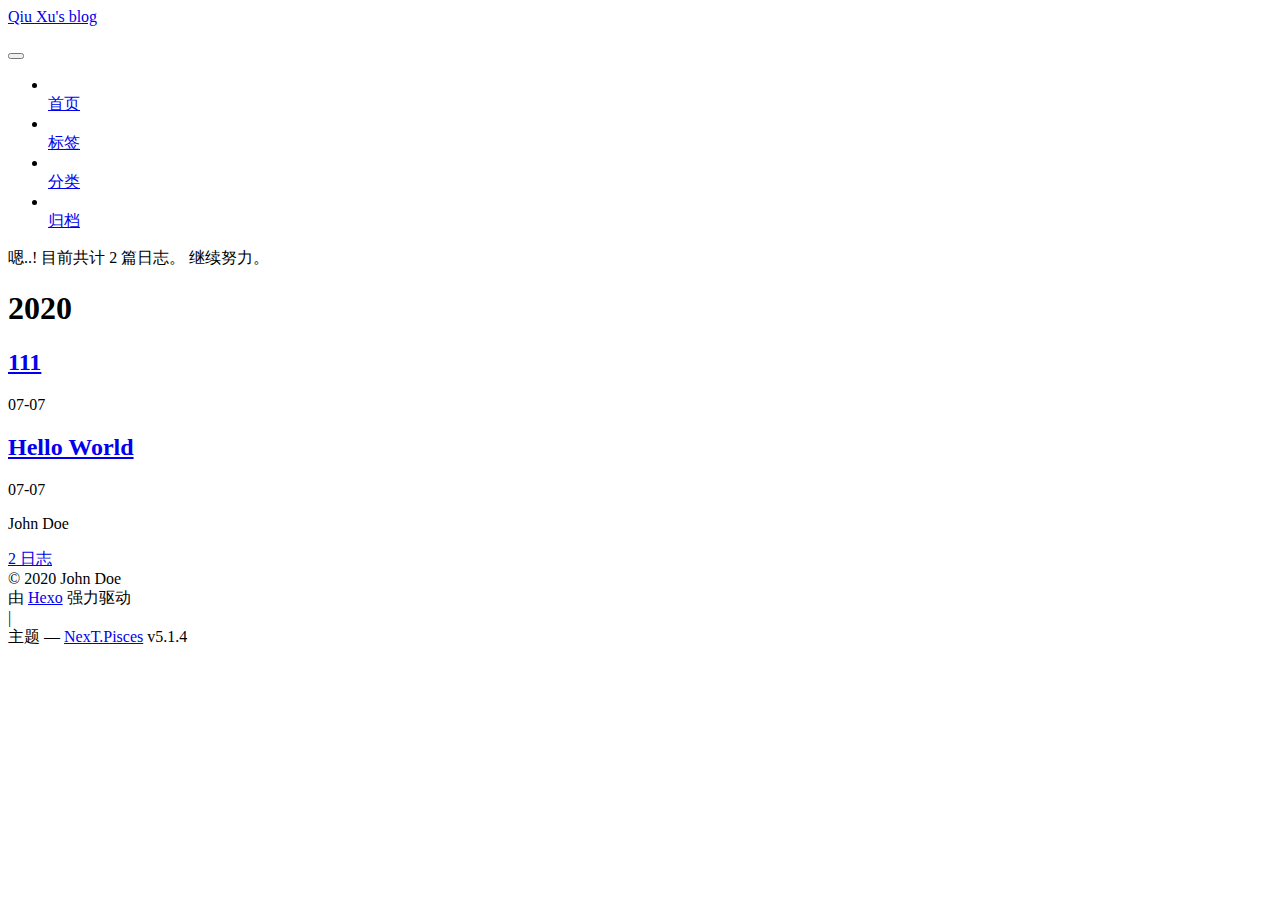
==== archives/index.html @ f4ee1729 "Site updated: 2020-07-08 08:57:32" ====
<!DOCTYPE html>



  


<html class="theme-next pisces use-motion" lang="zh-Hans">
<head>
  <meta charset="UTF-8"/>
<meta http-equiv="X-UA-Compatible" content="IE=edge" />
<meta name="viewport" content="width=device-width, initial-scale=1, maximum-scale=1"/>
<meta name="theme-color" content="#222">









<meta http-equiv="Cache-Control" content="no-transform" />
<meta http-equiv="Cache-Control" content="no-siteapp" />
















  
  
  <link href="/lib/fancybox/source/jquery.fancybox.css?v=2.1.5" rel="stylesheet" type="text/css" />







<link href="/lib/font-awesome/css/font-awesome.min.css?v=4.6.2" rel="stylesheet" type="text/css" />

<link href="/css/main.css?v=5.1.4" rel="stylesheet" type="text/css" />


  <link rel="apple-touch-icon" sizes="180x180" href="/images/apple-touch-icon-next.png?v=5.1.4">


  <link rel="icon" type="image/png" sizes="32x32" href="/images/favicon-32x32-next.png?v=5.1.4">


  <link rel="icon" type="image/png" sizes="16x16" href="/images/favicon-16x16-next.png?v=5.1.4">


  <link rel="mask-icon" href="/images/logo.svg?v=5.1.4" color="#222">





  <meta name="keywords" content="Hexo, NexT" />










<meta property="og:type" content="website">
<meta property="og:title" content="Qiu Xu&#39;s blog">
<meta property="og:url" content="http://yoursite.com/archives/index.html">
<meta property="og:site_name" content="Qiu Xu&#39;s blog">
<meta property="article:author" content="John Doe">
<meta name="twitter:card" content="summary">



<script type="text/javascript" id="hexo.configurations">
  var NexT = window.NexT || {};
  var CONFIG = {
    root: '/',
    scheme: 'Pisces',
    version: '5.1.4',
    sidebar: {"position":"left","display":"post","offset":12,"b2t":false,"scrollpercent":false,"onmobile":false},
    fancybox: true,
    tabs: true,
    motion: {"enable":true,"async":false,"transition":{"post_block":"fadeIn","post_header":"slideDownIn","post_body":"slideDownIn","coll_header":"slideLeftIn","sidebar":"slideUpIn"}},
    duoshuo: {
      userId: '0',
      author: '博主'
    },
    algolia: {
      applicationID: '',
      apiKey: '',
      indexName: '',
      hits: {"per_page":10},
      labels: {"input_placeholder":"Search for Posts","hits_empty":"We didn't find any results for the search: ${query}","hits_stats":"${hits} results found in ${time} ms"}
    }
  };
</script>



  <link rel="canonical" href="http://yoursite.com/archives/"/>





  <title>归档 | Qiu Xu's blog</title>
  








<meta name="generator" content="Hexo 4.2.1"></head>

<body itemscope itemtype="http://schema.org/WebPage" lang="zh-Hans">

  
  
    
  

  <div class="container sidebar-position-left page-archive">
    <div class="headband"></div>

    <header id="header" class="header" itemscope itemtype="http://schema.org/WPHeader">
      <div class="header-inner"><div class="site-brand-wrapper">
  <div class="site-meta ">
    

    <div class="custom-logo-site-title">
      <a href="/"  class="brand" rel="start">
        <span class="logo-line-before"><i></i></span>
        <span class="site-title">Qiu Xu's blog</span>
        <span class="logo-line-after"><i></i></span>
      </a>
    </div>
      
        <p class="site-subtitle"></p>
      
  </div>

  <div class="site-nav-toggle">
    <button>
      <span class="btn-bar"></span>
      <span class="btn-bar"></span>
      <span class="btn-bar"></span>
    </button>
  </div>
</div>

<nav class="site-nav">
  

  
    <ul id="menu" class="menu">
      
        
        <li class="menu-item menu-item-home">
          <a href="/" rel="section">
            
              <i class="menu-item-icon fa fa-fw fa-question-circle"></i> <br />
            
            首页
          </a>
        </li>
      
        
        <li class="menu-item menu-item-tags">
          <a href="/tags" rel="section">
            
              <i class="menu-item-icon fa fa-fw fa-question-circle"></i> <br />
            
            标签
          </a>
        </li>
      
        
        <li class="menu-item menu-item-categories">
          <a href="/categories" rel="section">
            
              <i class="menu-item-icon fa fa-fw fa-question-circle"></i> <br />
            
            分类
          </a>
        </li>
      
        
        <li class="menu-item menu-item-archives">
          <a href="/archives/%20" rel="section">
            
              <i class="menu-item-icon fa fa-fw fa-archive"></i> <br />
            
            归档
          </a>
        </li>
      

      
    </ul>
  

  
</nav>



 </div>
    </header>

    <main id="main" class="main">
      <div class="main-inner">
        <div class="content-wrap">
          <div id="content" class="content">
            

  
  
  
  <div class="post-block archive">
    <div id="posts" class="posts-collapse">
      <span class="archive-move-on"></span>

      <span class="archive-page-counter">
        
        
        
          
        
        嗯..! 目前共计 2 篇日志。 继续努力。
      </span>

      

        
        
        

        
          
          <div class="collection-title">
            <h1 class="archive-year" id="archive-year-2020">2020</h1>
          </div>
        
        

        

  <article class="post post-type-normal" itemscope itemtype="http://schema.org/Article">
    <header class="post-header">

      <h2 class="post-title">
        
            <a class="post-title-link" href="/2020/07/07/111/" itemprop="url">
              
                <span itemprop="name">111</span>
              
            </a>
        
      </h2>

      <div class="post-meta">
        <time class="post-time" itemprop="dateCreated"
              datetime="2020-07-07T22:46:11+08:00"
              content="2020-07-07" >
          07-07
        </time>
      </div>

    </header>
  </article>



      

        
        
        

        
        

        

  <article class="post post-type-normal" itemscope itemtype="http://schema.org/Article">
    <header class="post-header">

      <h2 class="post-title">
        
            <a class="post-title-link" href="/2020/07/07/hello-world/" itemprop="url">
              
                <span itemprop="name">Hello World</span>
              
            </a>
        
      </h2>

      <div class="post-meta">
        <time class="post-time" itemprop="dateCreated"
              datetime="2020-07-07T22:02:38+08:00"
              content="2020-07-07" >
          07-07
        </time>
      </div>

    </header>
  </article>



      

    </div>
  </div>
  
  
  

  



          </div>
          


          

        </div>
        
          
  
  <div class="sidebar-toggle">
    <div class="sidebar-toggle-line-wrap">
      <span class="sidebar-toggle-line sidebar-toggle-line-first"></span>
      <span class="sidebar-toggle-line sidebar-toggle-line-middle"></span>
      <span class="sidebar-toggle-line sidebar-toggle-line-last"></span>
    </div>
  </div>

  <aside id="sidebar" class="sidebar">
    
    <div class="sidebar-inner">

      

      

      <section class="site-overview-wrap sidebar-panel sidebar-panel-active">
        <div class="site-overview">
          <div class="site-author motion-element" itemprop="author" itemscope itemtype="http://schema.org/Person">
            
              <p class="site-author-name" itemprop="name">John Doe</p>
              <p class="site-description motion-element" itemprop="description"></p>
          </div>

          <nav class="site-state motion-element">

            
              <div class="site-state-item site-state-posts">
              
                <a href="/archives/%20%7C%7C%20archive">
              
                  <span class="site-state-item-count">2</span>
                  <span class="site-state-item-name">日志</span>
                </a>
              </div>
            

            

            

          </nav>

          

          

          
          

          
          

          

        </div>
      </section>

      

      

    </div>
  </aside>


        
      </div>
    </main>

    <footer id="footer" class="footer">
      <div class="footer-inner">
        <div class="copyright">&copy; <span itemprop="copyrightYear">2020</span>
  <span class="with-love">
    <i class="fa fa-user"></i>
  </span>
  <span class="author" itemprop="copyrightHolder">John Doe</span>

  
</div>


  <div class="powered-by">由 <a class="theme-link" target="_blank" href="https://hexo.io">Hexo</a> 强力驱动</div>



  <span class="post-meta-divider">|</span>



  <div class="theme-info">主题 &mdash; <a class="theme-link" target="_blank" href="https://github.com/iissnan/hexo-theme-next">NexT.Pisces</a> v5.1.4</div>




        







        
      </div>
    </footer>

    
      <div class="back-to-top">
        <i class="fa fa-arrow-up"></i>
        
      </div>
    

    

  </div>

  

<script type="text/javascript">
  if (Object.prototype.toString.call(window.Promise) !== '[object Function]') {
    window.Promise = null;
  }
</script>









  












  
  
    <script type="text/javascript" src="/lib/jquery/index.js?v=2.1.3"></script>
  

  
  
    <script type="text/javascript" src="/lib/fastclick/lib/fastclick.min.js?v=1.0.6"></script>
  

  
  
    <script type="text/javascript" src="/lib/jquery_lazyload/jquery.lazyload.js?v=1.9.7"></script>
  

  
  
    <script type="text/javascript" src="/lib/velocity/velocity.min.js?v=1.2.1"></script>
  

  
  
    <script type="text/javascript" src="/lib/velocity/velocity.ui.min.js?v=1.2.1"></script>
  

  
  
    <script type="text/javascript" src="/lib/fancybox/source/jquery.fancybox.pack.js?v=2.1.5"></script>
  


  


  <script type="text/javascript" src="/js/src/utils.js?v=5.1.4"></script>

  <script type="text/javascript" src="/js/src/motion.js?v=5.1.4"></script>



  
  


  <script type="text/javascript" src="/js/src/affix.js?v=5.1.4"></script>

  <script type="text/javascript" src="/js/src/schemes/pisces.js?v=5.1.4"></script>



  

  


  <script type="text/javascript" src="/js/src/bootstrap.js?v=5.1.4"></script>



  


  




	





  





  












  





  

  

  

  
  

  

  

  

</body>
</html>
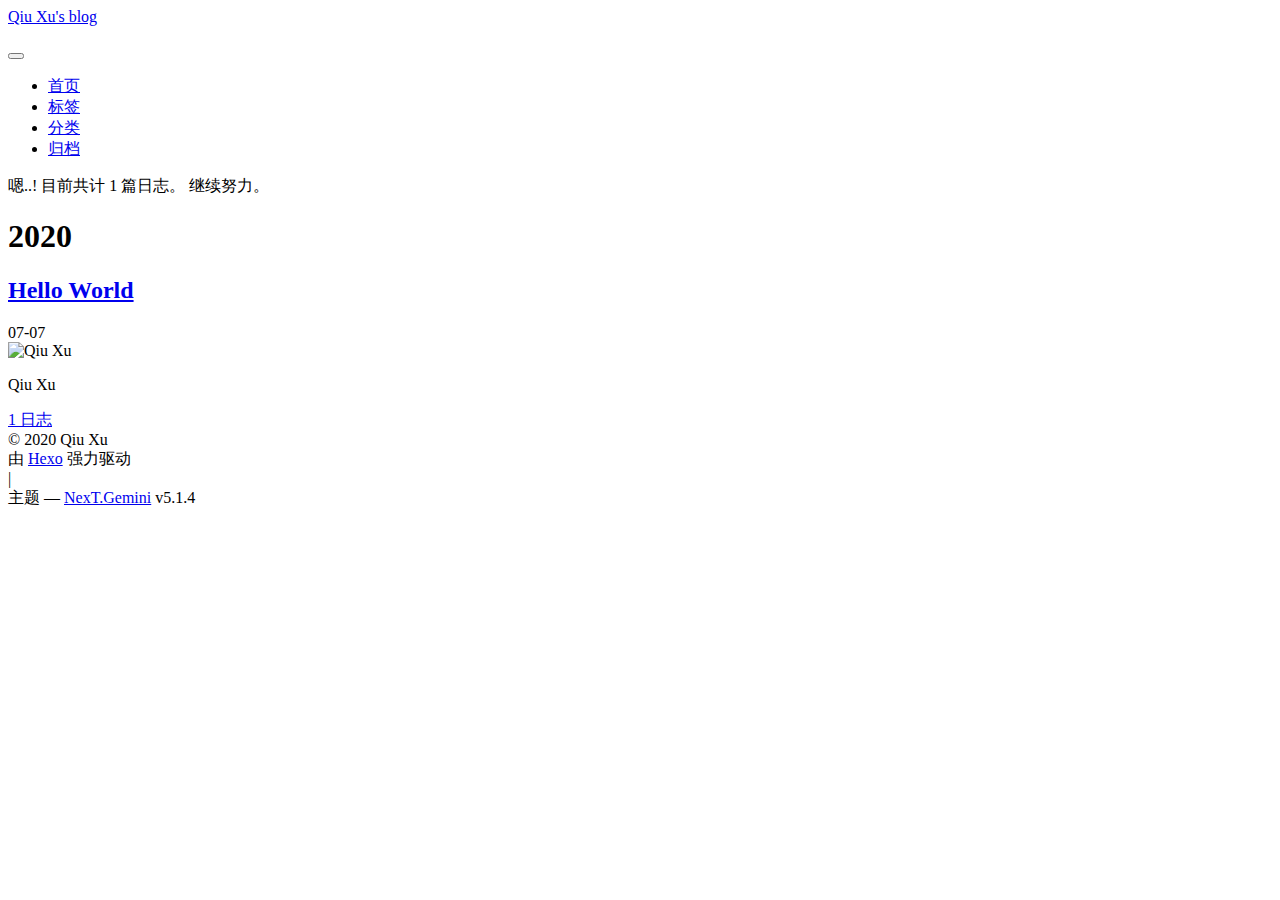
==== commit d40d88a0: "Site updated: 2020-07-08 09:53:03" ====
--- a/archives/index.html
+++ b/archives/index.html
@@ -5,7 +5,7 @@
   
 
 
-<html class="theme-next pisces use-motion" lang="zh-Hans">
+<html class="theme-next gemini use-motion" lang="zh-Hans">
 <head>
   <meta charset="UTF-8"/>
 <meta http-equiv="X-UA-Compatible" content="IE=edge" />
@@ -83,7 +83,7 @@
 <meta property="og:title" content="Qiu Xu&#39;s blog">
 <meta property="og:url" content="http://yoursite.com/archives/index.html">
 <meta property="og:site_name" content="Qiu Xu&#39;s blog">
-<meta property="article:author" content="John Doe">
+<meta property="article:author" content="Qiu Xu">
 <meta name="twitter:card" content="summary">
 
 
@@ -92,7 +92,7 @@
   var NexT = window.NexT || {};
   var CONFIG = {
     root: '/',
-    scheme: 'Pisces',
+    scheme: 'Gemini',
     version: '5.1.4',
     sidebar: {"position":"left","display":"post","offset":12,"b2t":false,"scrollpercent":false,"onmobile":false},
     fancybox: true,
@@ -178,17 +178,13 @@
         <li class="menu-item menu-item-home">
           <a href="/" rel="section">
             
-              <i class="menu-item-icon fa fa-fw fa-question-circle"></i> <br />
-            
             首页
           </a>
         </li>
       
         
         <li class="menu-item menu-item-tags">
-          <a href="/tags" rel="section">
-            
-              <i class="menu-item-icon fa fa-fw fa-question-circle"></i> <br />
+          <a href="/tags/" rel="section">
             
             标签
           </a>
@@ -196,9 +192,7 @@
       
         
         <li class="menu-item menu-item-categories">
-          <a href="/categories" rel="section">
-            
-              <i class="menu-item-icon fa fa-fw fa-question-circle"></i> <br />
+          <a href="/categories/" rel="section">
             
             分类
           </a>
@@ -206,9 +200,7 @@
       
         
         <li class="menu-item menu-item-archives">
-          <a href="/archives/%20" rel="section">
-            
-              <i class="menu-item-icon fa fa-fw fa-archive"></i> <br />
+          <a href="/archives/" rel="section">
             
             归档
           </a>
@@ -246,7 +238,7 @@
         
           
         
-        嗯..! 目前共计 2 篇日志。 继续努力。
+        嗯..! 目前共计 1 篇日志。 继续努力。
       </span>
 
       
@@ -260,43 +252,6 @@
           <div class="collection-title">
             <h1 class="archive-year" id="archive-year-2020">2020</h1>
           </div>
-        
-        
-
-        
-
-  <article class="post post-type-normal" itemscope itemtype="http://schema.org/Article">
-    <header class="post-header">
-
-      <h2 class="post-title">
-        
-            <a class="post-title-link" href="/2020/07/07/111/" itemprop="url">
-              
-                <span itemprop="name">111</span>
-              
-            </a>
-        
-      </h2>
-
-      <div class="post-meta">
-        <time class="post-time" itemprop="dateCreated"
-              datetime="2020-07-07T22:46:11+08:00"
-              content="2020-07-07" >
-          07-07
-        </time>
-      </div>
-
-    </header>
-  </article>
-
-
-
-      
-
-        
-        
-        
-
         
         
 
@@ -370,7 +325,11 @@
         <div class="site-overview">
           <div class="site-author motion-element" itemprop="author" itemscope itemtype="http://schema.org/Person">
             
-              <p class="site-author-name" itemprop="name">John Doe</p>
+              <img class="site-author-image" itemprop="image"
+                src="/uploads/1.jpg"
+                alt="Qiu Xu" />
+            
+              <p class="site-author-name" itemprop="name">Qiu Xu</p>
               <p class="site-description motion-element" itemprop="description"></p>
           </div>
 
@@ -379,9 +338,9 @@
             
               <div class="site-state-item site-state-posts">
               
-                <a href="/archives/%20%7C%7C%20archive">
+                <a href="/archives/%7C%7C%20archive">
               
-                  <span class="site-state-item-count">2</span>
+                  <span class="site-state-item-count">1</span>
                   <span class="site-state-item-name">日志</span>
                 </a>
               </div>
@@ -426,7 +385,7 @@
   <span class="with-love">
     <i class="fa fa-user"></i>
   </span>
-  <span class="author" itemprop="copyrightHolder">John Doe</span>
+  <span class="author" itemprop="copyrightHolder">Qiu Xu</span>
 
   
 </div>
@@ -440,7 +399,7 @@
 
 
 
-  <div class="theme-info">主题 &mdash; <a class="theme-link" target="_blank" href="https://github.com/iissnan/hexo-theme-next">NexT.Pisces</a> v5.1.4</div>
+  <div class="theme-info">主题 &mdash; <a class="theme-link" target="_blank" href="https://github.com/iissnan/hexo-theme-next">NexT.Gemini</a> v5.1.4</div>
 
 
 
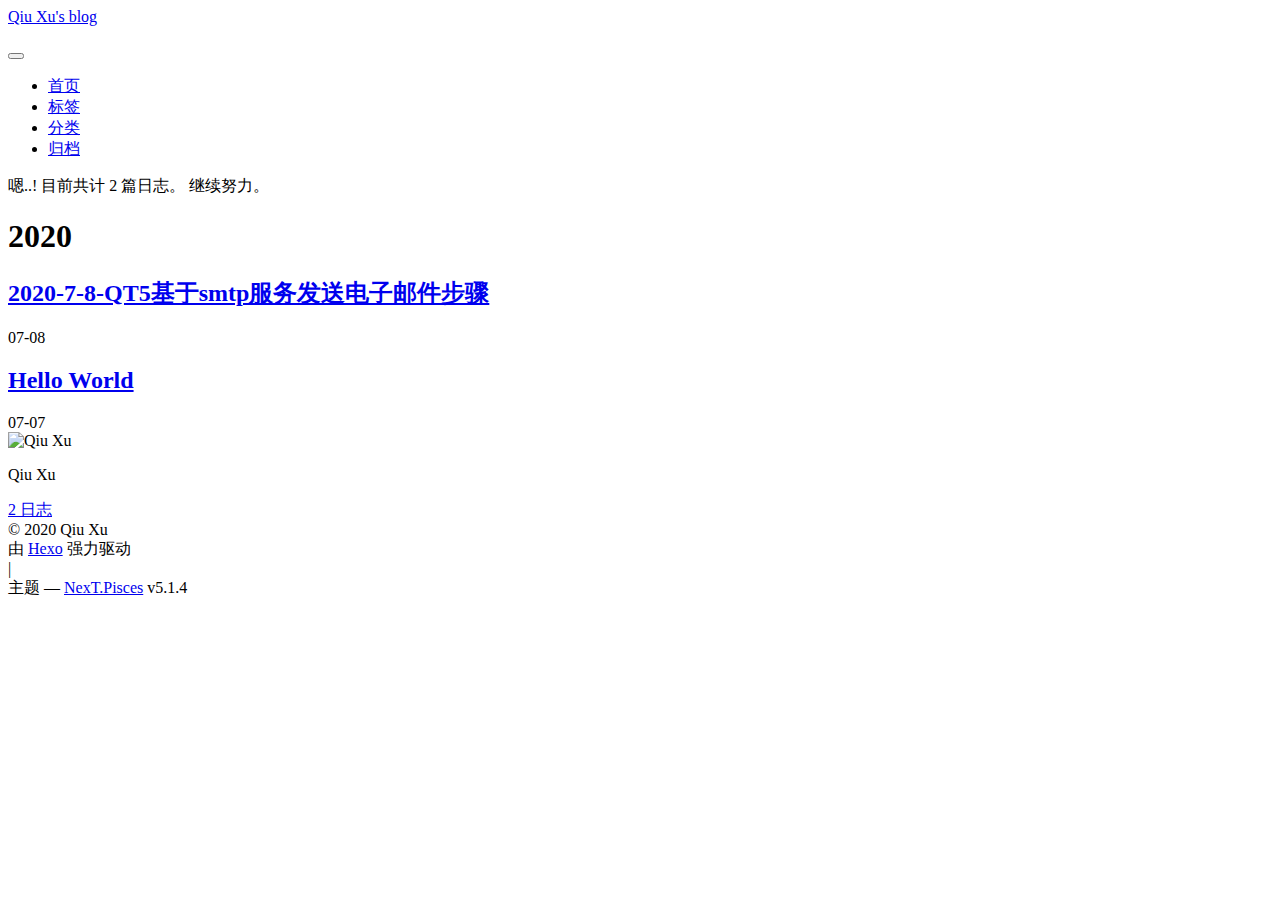
==== commit caede094: "Site updated: 2020-07-08 11:32:14" ====
--- a/archives/index.html
+++ b/archives/index.html
@@ -5,7 +5,7 @@
   
 
 
-<html class="theme-next gemini use-motion" lang="zh-Hans">
+<html class="theme-next pisces use-motion" lang="zh-Hans">
 <head>
   <meta charset="UTF-8"/>
 <meta http-equiv="X-UA-Compatible" content="IE=edge" />
@@ -42,6 +42,50 @@
   
   <link href="/lib/fancybox/source/jquery.fancybox.css?v=2.1.5" rel="stylesheet" type="text/css" />
 
+
+
+
+  
+  
+  
+  
+
+  
+    
+    
+  
+
+  
+    
+      
+    
+
+    
+  
+
+  
+
+  
+    
+      
+    
+
+    
+  
+
+  
+    
+      
+    
+
+    
+  
+
+  
+    
+    
+    <link href="//fonts.googleapis.com/css?family=Monda:300,300italic,400,400italic,700,700italic|Roboto Slab:300,300italic,400,400italic,700,700italic|Lobster Two:300,300italic,400,400italic,700,700italic|PT Mono:300,300italic,400,400italic,700,700italic&subset=latin,latin-ext" rel="stylesheet" type="text/css">
+  
 
 
 
@@ -92,7 +136,7 @@
   var NexT = window.NexT || {};
   var CONFIG = {
     root: '/',
-    scheme: 'Gemini',
+    scheme: 'Pisces',
     version: '5.1.4',
     sidebar: {"position":"left","display":"post","offset":12,"b2t":false,"scrollpercent":false,"onmobile":false},
     fancybox: true,
@@ -127,6 +171,16 @@
 
 
 
+  <script type="text/javascript">
+    var _hmt = _hmt || [];
+    (function() {
+      var hm = document.createElement("script");
+      hm.src = "https://hm.baidu.com/hm.js?fcc96247efc6bec3370d991bfefc84de";
+      var s = document.getElementsByTagName("script")[0];
+      s.parentNode.insertBefore(hm, s);
+    })();
+  </script>
+
 
 
 
@@ -238,7 +292,7 @@
         
           
         
-        嗯..! 目前共计 1 篇日志。 继续努力。
+        嗯..! 目前共计 2 篇日志。 继续努力。
       </span>
 
       
@@ -252,6 +306,43 @@
           <div class="collection-title">
             <h1 class="archive-year" id="archive-year-2020">2020</h1>
           </div>
+        
+        
+
+        
+
+  <article class="post post-type-normal" itemscope itemtype="http://schema.org/Article">
+    <header class="post-header">
+
+      <h2 class="post-title">
+        
+            <a class="post-title-link" href="/2020/07/08/2020-7-8-QT5%E5%9F%BA%E4%BA%8Esmtp%E6%9C%8D%E5%8A%A1%E5%8F%91%E9%80%81%E7%94%B5%E5%AD%90%E9%82%AE%E4%BB%B6%E6%AD%A5%E9%AA%A4/" itemprop="url">
+              
+                <span itemprop="name">2020-7-8-QT5基于smtp服务发送电子邮件步骤</span>
+              
+            </a>
+        
+      </h2>
+
+      <div class="post-meta">
+        <time class="post-time" itemprop="dateCreated"
+              datetime="2020-07-08T11:18:16+08:00"
+              content="2020-07-08" >
+          07-08
+        </time>
+      </div>
+
+    </header>
+  </article>
+
+
+
+      
+
+        
+        
+        
+
         
         
 
@@ -340,7 +431,7 @@
               
                 <a href="/archives/%7C%7C%20archive">
               
-                  <span class="site-state-item-count">1</span>
+                  <span class="site-state-item-count">2</span>
                   <span class="site-state-item-name">日志</span>
                 </a>
               </div>
@@ -399,7 +490,7 @@
 
 
 
-  <div class="theme-info">主题 &mdash; <a class="theme-link" target="_blank" href="https://github.com/iissnan/hexo-theme-next">NexT.Gemini</a> v5.1.4</div>
+  <div class="theme-info">主题 &mdash; <a class="theme-link" target="_blank" href="https://github.com/iissnan/hexo-theme-next">NexT.Pisces</a> v5.1.4</div>
 
 
 
@@ -446,7 +537,12 @@
   
 
 
-
+  
+
+
+
+  
+  
 
 
 
@@ -484,6 +580,21 @@
   
   
     <script type="text/javascript" src="/lib/fancybox/source/jquery.fancybox.pack.js?v=2.1.5"></script>
+  
+
+  
+  
+    <script type="text/javascript" src="/lib/canvas-nest/canvas-nest.min.js"></script>
+  
+
+  
+  
+    <script type="text/javascript" src="/lib/three/three.min.js"></script>
+  
+
+  
+  
+    <script type="text/javascript" src="/lib/three/three-waves.min.js"></script>
   
 
 
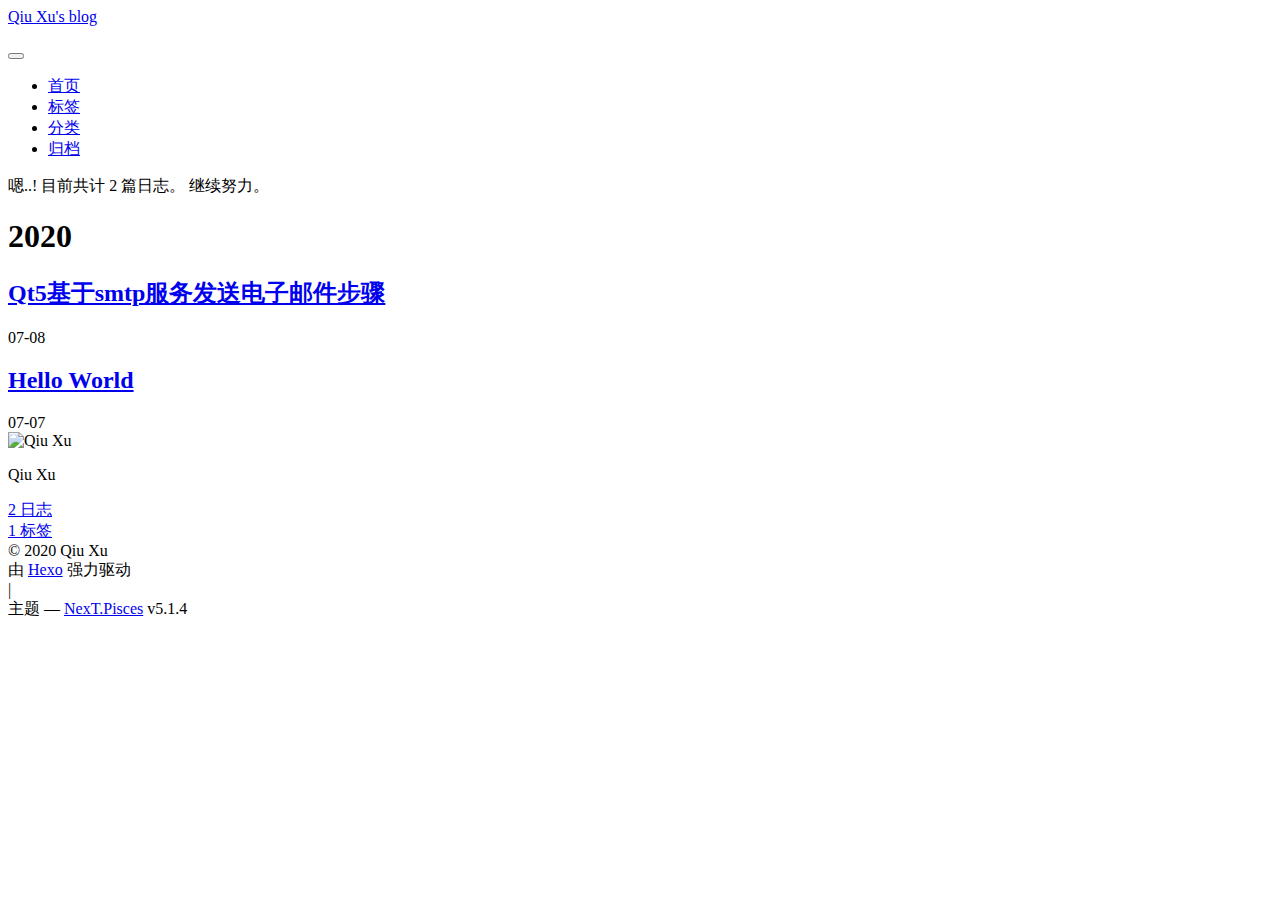
==== commit af31c39e: "Site updated: 2020-07-08 11:36:47" ====
--- a/archives/index.html
+++ b/archives/index.html
@@ -318,7 +318,7 @@
         
             <a class="post-title-link" href="/2020/07/08/2020-7-8-QT5%E5%9F%BA%E4%BA%8Esmtp%E6%9C%8D%E5%8A%A1%E5%8F%91%E9%80%81%E7%94%B5%E5%AD%90%E9%82%AE%E4%BB%B6%E6%AD%A5%E9%AA%A4/" itemprop="url">
               
-                <span itemprop="name">2020-7-8-QT5基于smtp服务发送电子邮件步骤</span>
+                <span itemprop="name">Qt5基于smtp服务发送电子邮件步骤</span>
               
             </a>
         
@@ -326,7 +326,7 @@
 
       <div class="post-meta">
         <time class="post-time" itemprop="dateCreated"
-              datetime="2020-07-08T11:18:16+08:00"
+              datetime="2020-07-08T11:31:00+08:00"
               content="2020-07-08" >
           07-08
         </time>
@@ -440,6 +440,15 @@
             
 
             
+              
+              
+              <div class="site-state-item site-state-tags">
+                <a href="/tags/index.html">
+                  <span class="site-state-item-count">1</span>
+                  <span class="site-state-item-name">标签</span>
+                </a>
+              </div>
+            
 
           </nav>
 
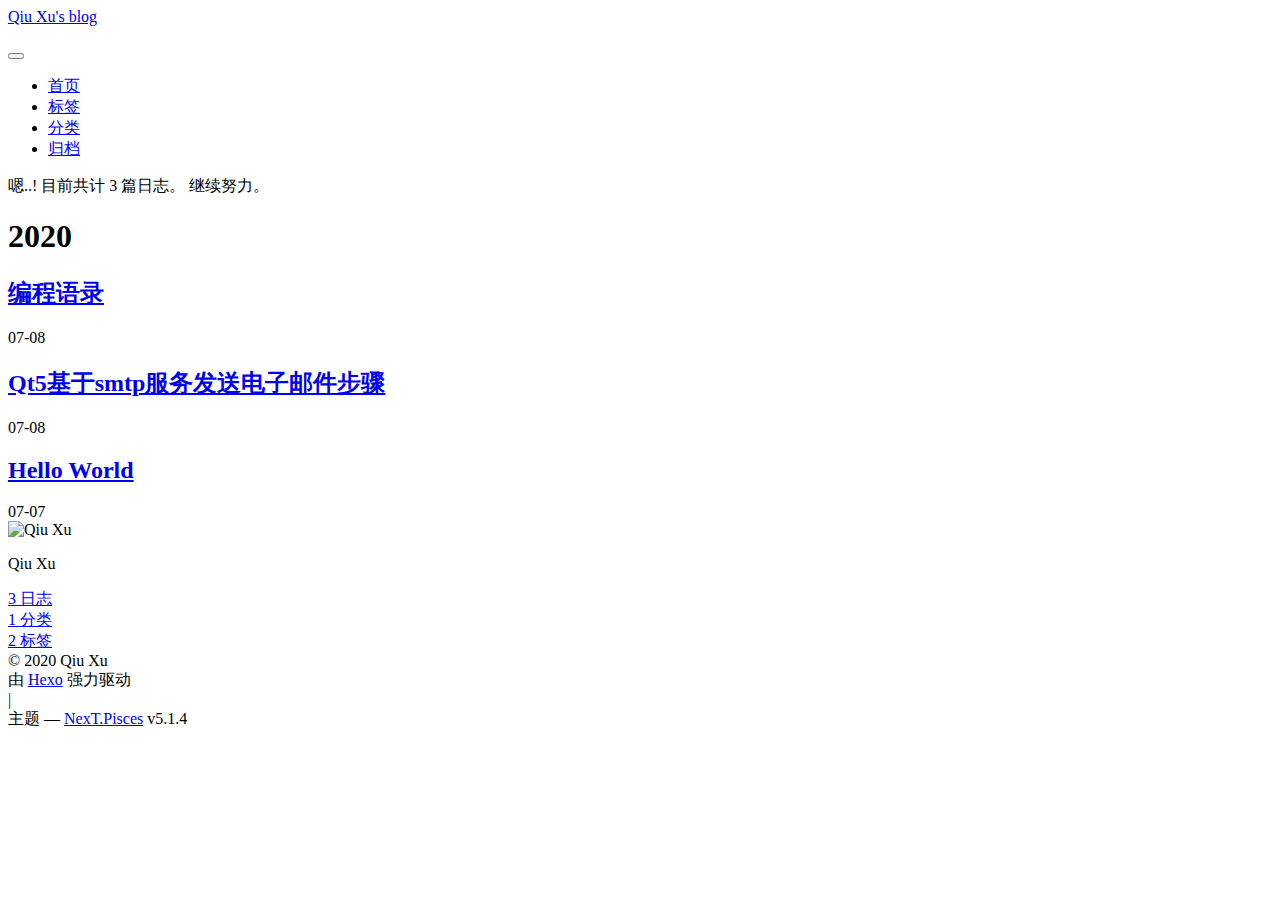
==== commit f3ca328d: "Site updated: 2020-07-08 16:01:10" ====
--- a/archives/index.html
+++ b/archives/index.html
@@ -292,7 +292,7 @@
         
           
         
-        嗯..! 目前共计 2 篇日志。 继续努力。
+        嗯..! 目前共计 3 篇日志。 继续努力。
       </span>
 
       
@@ -306,6 +306,43 @@
           <div class="collection-title">
             <h1 class="archive-year" id="archive-year-2020">2020</h1>
           </div>
+        
+        
+
+        
+
+  <article class="post post-type-normal" itemscope itemtype="http://schema.org/Article">
+    <header class="post-header">
+
+      <h2 class="post-title">
+        
+            <a class="post-title-link" href="/2020/07/08/2020-07-08%E7%BC%96%E7%A8%8B%E8%AF%AD%E5%BD%95/" itemprop="url">
+              
+                <span itemprop="name">编程语录</span>
+              
+            </a>
+        
+      </h2>
+
+      <div class="post-meta">
+        <time class="post-time" itemprop="dateCreated"
+              datetime="2020-07-08T15:53:00+08:00"
+              content="2020-07-08" >
+          07-08
+        </time>
+      </div>
+
+    </header>
+  </article>
+
+
+
+      
+
+        
+        
+        
+
         
         
 
@@ -431,20 +468,29 @@
               
                 <a href="/archives/%7C%7C%20archive">
               
-                  <span class="site-state-item-count">2</span>
+                  <span class="site-state-item-count">3</span>
                   <span class="site-state-item-name">日志</span>
                 </a>
               </div>
             
 
             
+              
+              
+              <div class="site-state-item site-state-categories">
+                <a href="/categories/index.html">
+                  <span class="site-state-item-count">1</span>
+                  <span class="site-state-item-name">分类</span>
+                </a>
+              </div>
+            
 
             
               
               
               <div class="site-state-item site-state-tags">
                 <a href="/tags/index.html">
-                  <span class="site-state-item-count">1</span>
+                  <span class="site-state-item-count">2</span>
                   <span class="site-state-item-name">标签</span>
                 </a>
               </div>
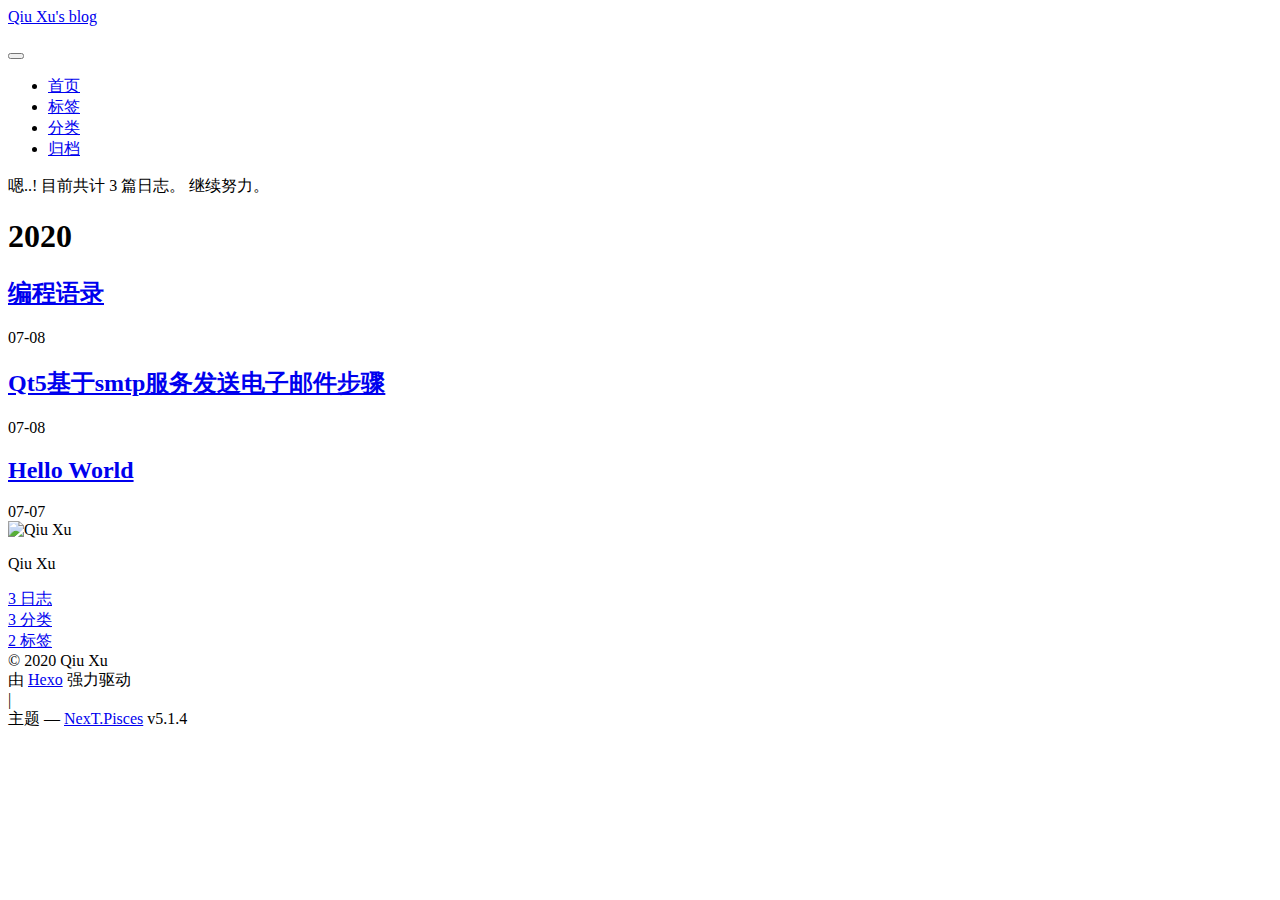
==== commit da01d634: "Site updated: 2020-07-08 17:15:40" ====
--- a/archives/index.html
+++ b/archives/index.html
@@ -479,7 +479,7 @@
               
               <div class="site-state-item site-state-categories">
                 <a href="/categories/index.html">
-                  <span class="site-state-item-count">1</span>
+                  <span class="site-state-item-count">3</span>
                   <span class="site-state-item-name">分类</span>
                 </a>
               </div>
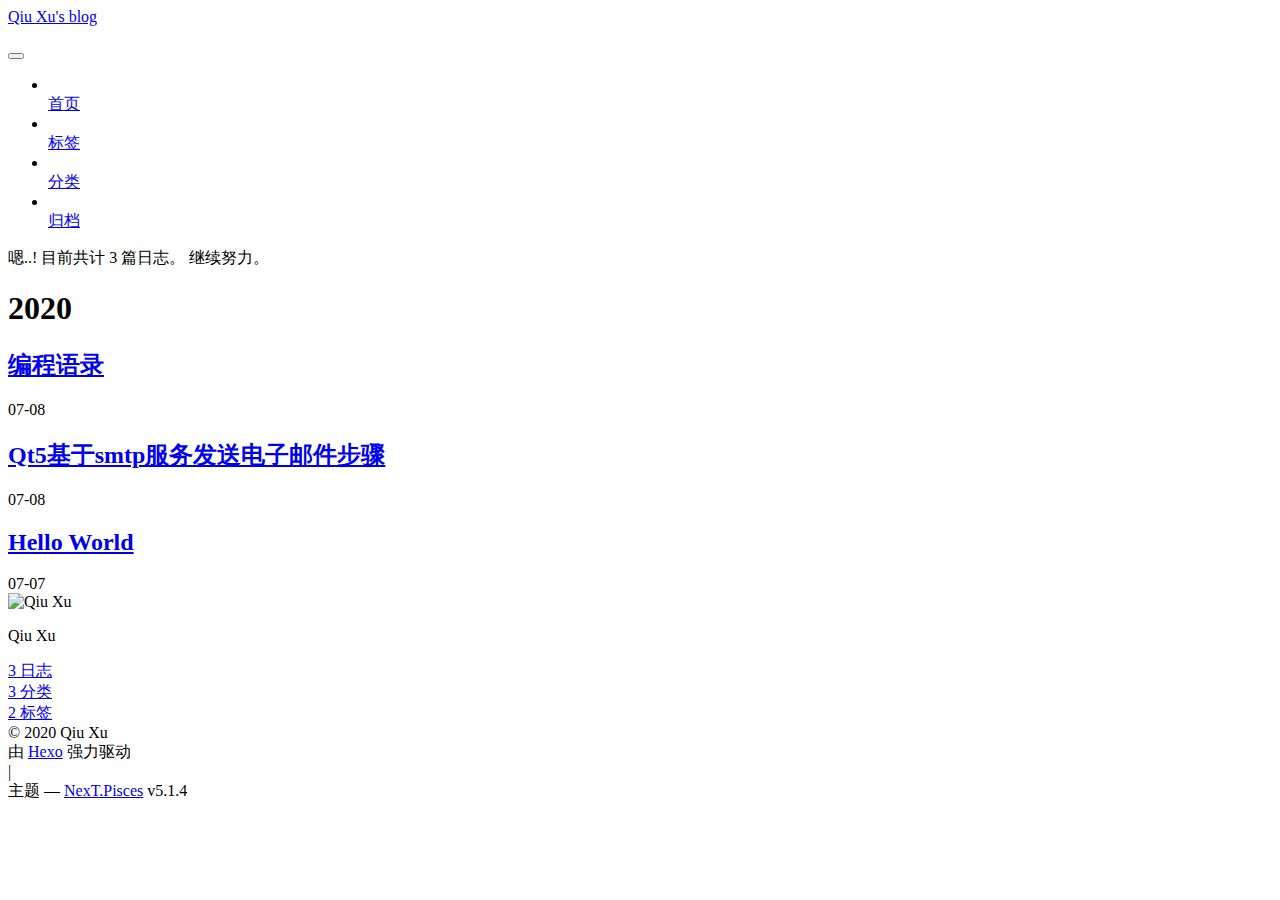
==== commit c0fd33eb: "Site updated: 2020-07-08 21:48:56" ====
--- a/archives/index.html
+++ b/archives/index.html
@@ -13,6 +13,13 @@
 <meta name="theme-color" content="#222">
 
 
+
+  
+  
+    
+    
+  <script src="/lib/pace/pace.min.js?v=1.0.2"></script>
+  <link href="/lib/pace/pace-theme-center-atom.min.css?v=1.0.2" rel="stylesheet">
 
 
 
@@ -232,6 +239,8 @@
         <li class="menu-item menu-item-home">
           <a href="/" rel="section">
             
+              <i class="menu-item-icon fa fa-fw fa-home"></i> <br />
+            
             首页
           </a>
         </li>
@@ -240,6 +249,8 @@
         <li class="menu-item menu-item-tags">
           <a href="/tags/" rel="section">
             
+              <i class="menu-item-icon fa fa-fw fa-tags"></i> <br />
+            
             标签
           </a>
         </li>
@@ -248,6 +259,8 @@
         <li class="menu-item menu-item-categories">
           <a href="/categories/" rel="section">
             
+              <i class="menu-item-icon fa fa-fw fa-th"></i> <br />
+            
             分类
           </a>
         </li>
@@ -255,6 +268,8 @@
         
         <li class="menu-item menu-item-archives">
           <a href="/archives/" rel="section">
+            
+              <i class="menu-item-icon fa fa-fw fa-archive"></i> <br />
             
             归档
           </a>
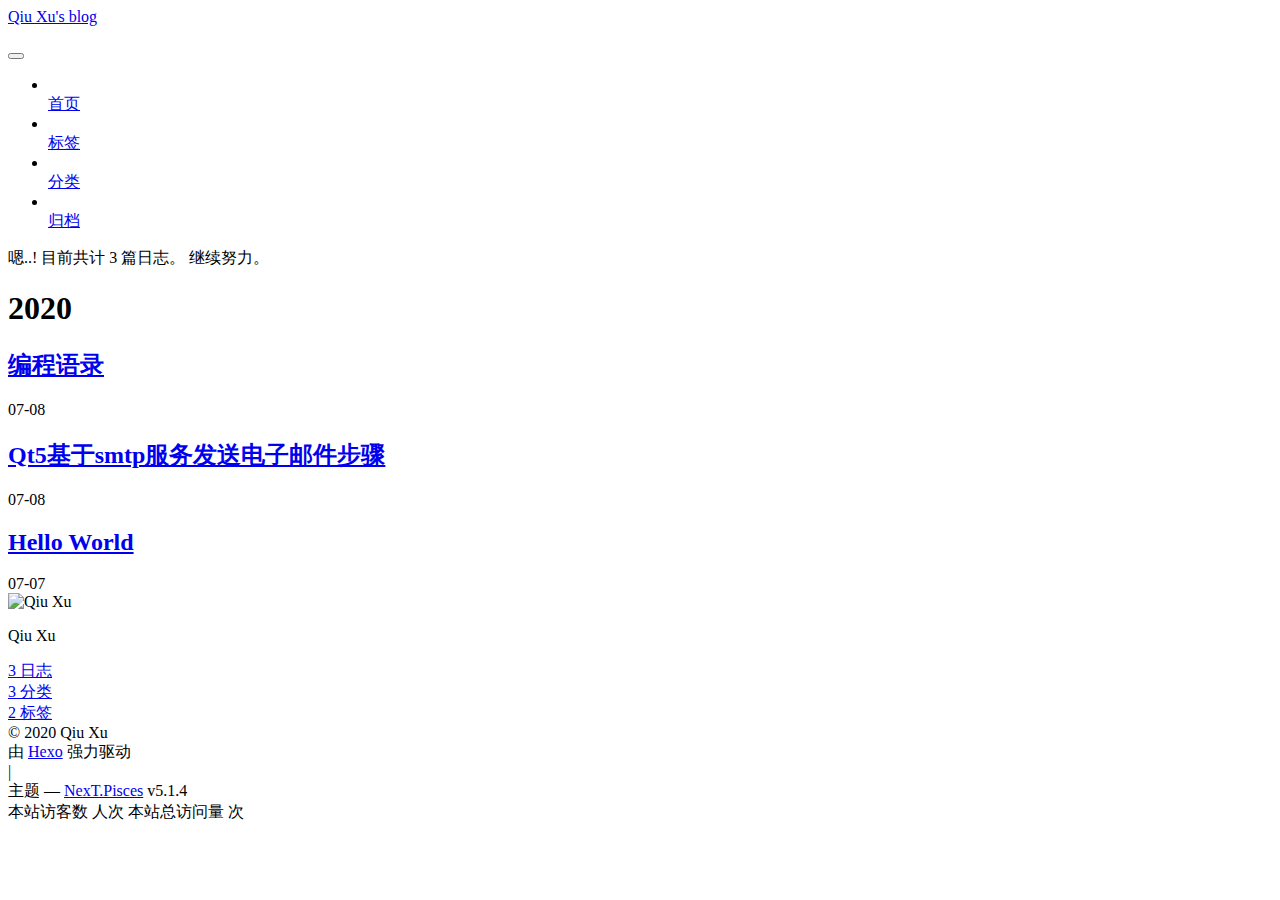
==== commit 4aae5159: "Site updated: 2020-07-08 22:12:25" ====
--- a/archives/index.html
+++ b/archives/index.html
@@ -566,6 +566,26 @@
 
 
         
+<div class="busuanzi-count">
+  <script async src="https://dn-lbstatics.qbox.me/busuanzi/2.3/busuanzi.pure.mini.js"></script>
+
+  
+    <span class="site-uv">
+      本站访客数<i class="fa fa-user"></i>
+      <span class="busuanzi-value" id="busuanzi_value_site_uv"></span>
+      人次
+    </span>
+  
+
+  
+    <span class="site-pv">
+      本站总访问量<i class="fa fa-eye"></i>
+      <span class="busuanzi-value" id="busuanzi_value_site_pv"></span>
+      次
+    </span>
+  
+</div>
+
 
 
 
